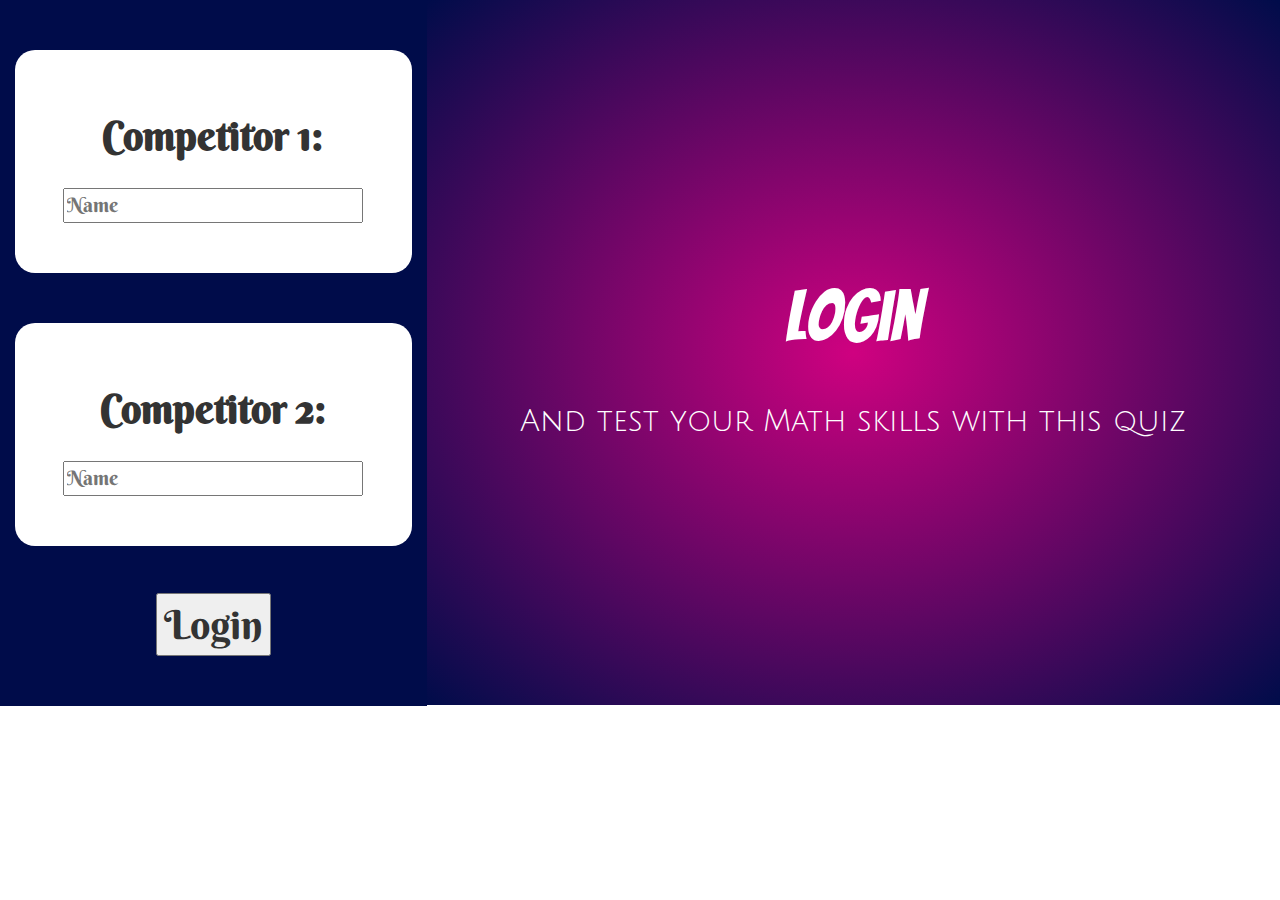
==== index.html @ 60ddeab0 "Add files via upload" ====
<!DOCTYPE html>
<lang=html>
<head>
    <title>Math Quiz</title>
<meta  name="viewport" content="device-width, entail-scale=1">
<link rel="stylesheet" href="https://maxcdn.bootstrapcdn.com/bootstrap/3.4.0/css/bootstrap.min.css">
<script src="https://ajax.googleapis.com/ajax/libs/jquery/3.4.1/jquery.min.js"></script>
<script src="https://maxcdn.bootstrapcdn.com/bootstrap/3.4.0/js/bootstrap.min.js"></script>

<link rel="stylesheet" type="text/css" href="style.css"
<script src="main.js"></script>
<link rel="preconnect" href="https://fonts.googleapis.com">
<link rel="preconnect" href="https://fonts.gstatic.com" crossorigin>
<link href="https://fonts.googleapis.com/css2?family=Bangers&family=Berkshire+Swash&family=Courgette&family=Julius+Sans+One&family=Merienda&family=Rubik+Mono+One&family=Ultra&display=swap" rel="stylesheet">
</head>
<body>
    <center id="main">

    <div class="loginside col-lg-4">

        <div class="user">
    <br>
<label>Competitor 1:</label>
<br>
<input type="text" placeholder="Name" class="input" id="user1">
</div>
<div class="user" id="user2">
    <br>
    <label>Competitor 2:</label>
    <br>
    <input type="text" placeholder="Name" class="input" id="user2">
    </div>
    <button id="login" type="submit" onclick="addUser">Login</button>
    </div>

    <span class="col-lg-8 section"  >
        <label class="margin"> </label>
        
        <label></label>
    <h1 id="labell">Login</h1>
    <br>
    <h2 id="labelm">And test your Math skills with this quiz</h2>
    <label class="margin"> </label>
    
    <label></label>

    </span>

</center>
</body>
</lang=html>
---- style.css ----
.loginside{
    background-color: rgb(0, 12, 74);
    border-radius: 0%;
    text-align: center;
    font-family: 'Berkshire Swash', cursive;
    font-size:40px;
}
.input{
    width: 300px;
    font-size: 20px;
    margin-bottom:50px;
}
.user{
    background-color: white;
    border-radius:20px;
    margin-top: 50px;
}
.section{
    background-image: radial-gradient(rgb(207, 1, 128),rgb(0, 12, 74));
    background-position: center;
}
#login{
    font: size 25px;
    margin-bottom: 50px;
    margin-top:-50px;
} 
.margin{
    margin-bottom:252.5px;
}
#user2{
    margin-bottom:50px; 
}
#labelm{
    font-family: 'Julius Sans One', sans-serif;  
    color:white;
}
#labell{   
    font-family: 'Bangers', cursive;
    color:white;
    font-size:70px;
}
#output{
    background: white;
    border-radius:10px;
    border-top:10px solid #AA4465;
    padding:10px;
    float: none;
    text-align: left;
}
#center{
    background-color: rgb(0, 12, 74);
    margin-bottom:  50px;
}
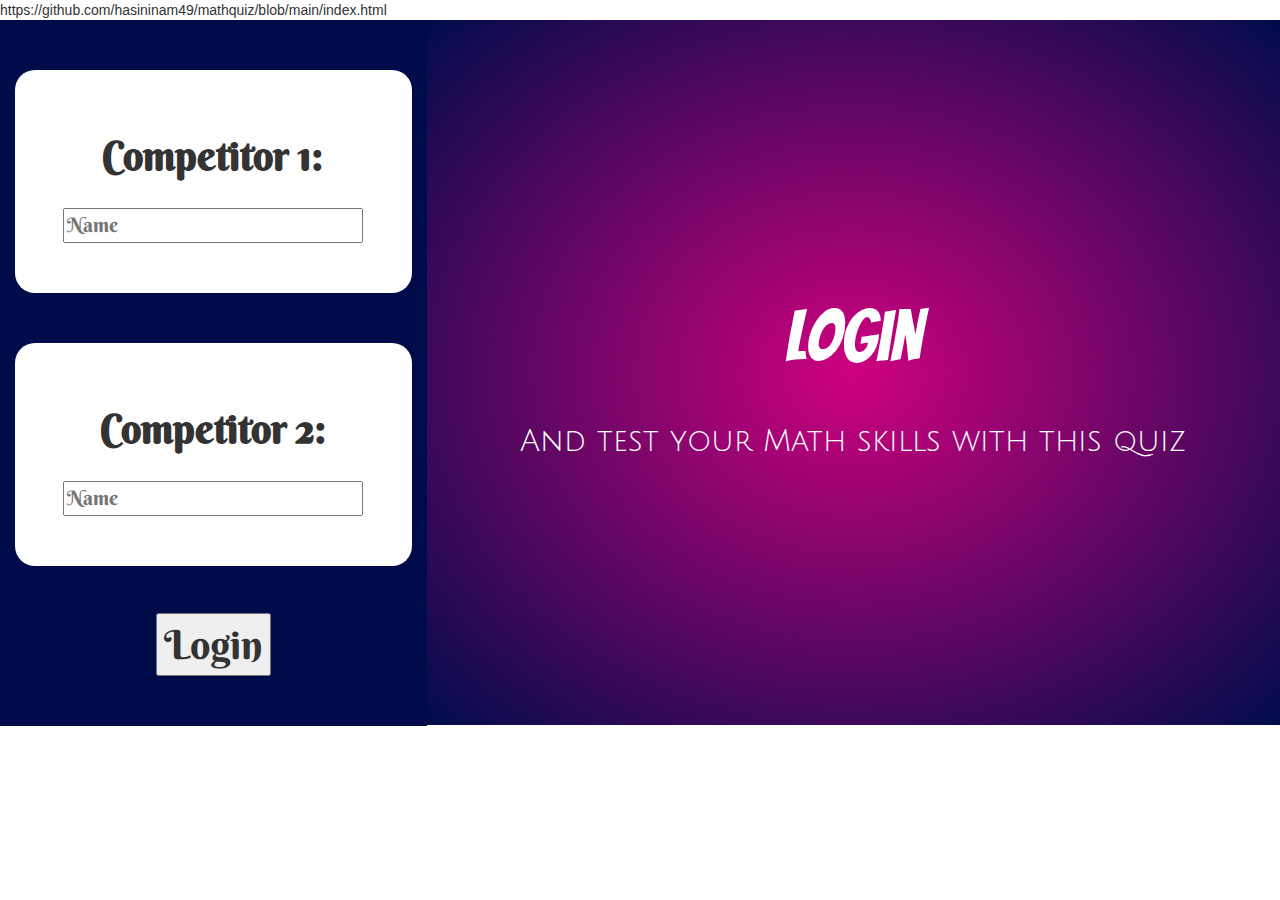
==== commit c564de86: "Update index.html" ====
--- a/index.html
+++ b/index.html
@@ -1,6 +1,6 @@
 <!DOCTYPE html>
 <lang=html>
-<head>
+<head>https://github.com/hasininam49/mathquiz/blob/main/index.html
     <title>Math Quiz</title>
 <meta  name="viewport" content="device-width, entail-scale=1">
 <link rel="stylesheet" href="https://maxcdn.bootstrapcdn.com/bootstrap/3.4.0/css/bootstrap.min.css">
@@ -33,7 +33,7 @@
     <button id="login" type="submit" onclick="addUser">Login</button>
     </div>
 
-    <span class="col-lg-8 section"  >
+    <span class="col-lg-8 section"  id="e">
         <label class="margin"> </label>
         
         <label></label>
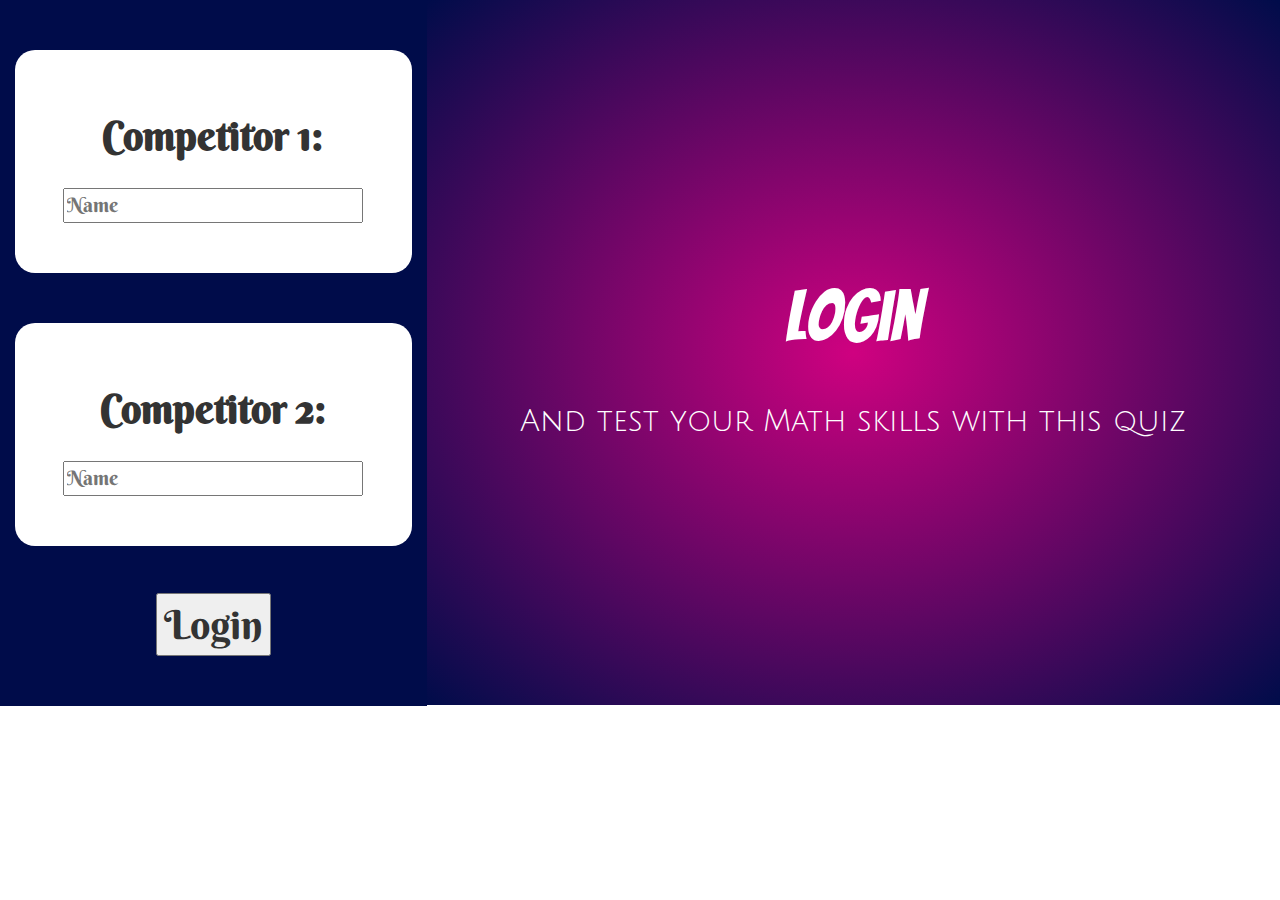
==== commit 2ff94b53: "Update index.html" ====
--- a/index.html
+++ b/index.html
@@ -1,6 +1,6 @@
 <!DOCTYPE html>
 <lang=html>
-<head>https://github.com/hasininam49/mathquiz/blob/main/index.html
+<head>
     <title>Math Quiz</title>
 <meta  name="viewport" content="device-width, entail-scale=1">
 <link rel="stylesheet" href="https://maxcdn.bootstrapcdn.com/bootstrap/3.4.0/css/bootstrap.min.css">
--- a/style.css
+++ b/style.css
@@ -50,4 +50,5 @@
 #center{
     background-color: rgb(0, 12, 74);
     margin-bottom:  50px;
-}+}
+
